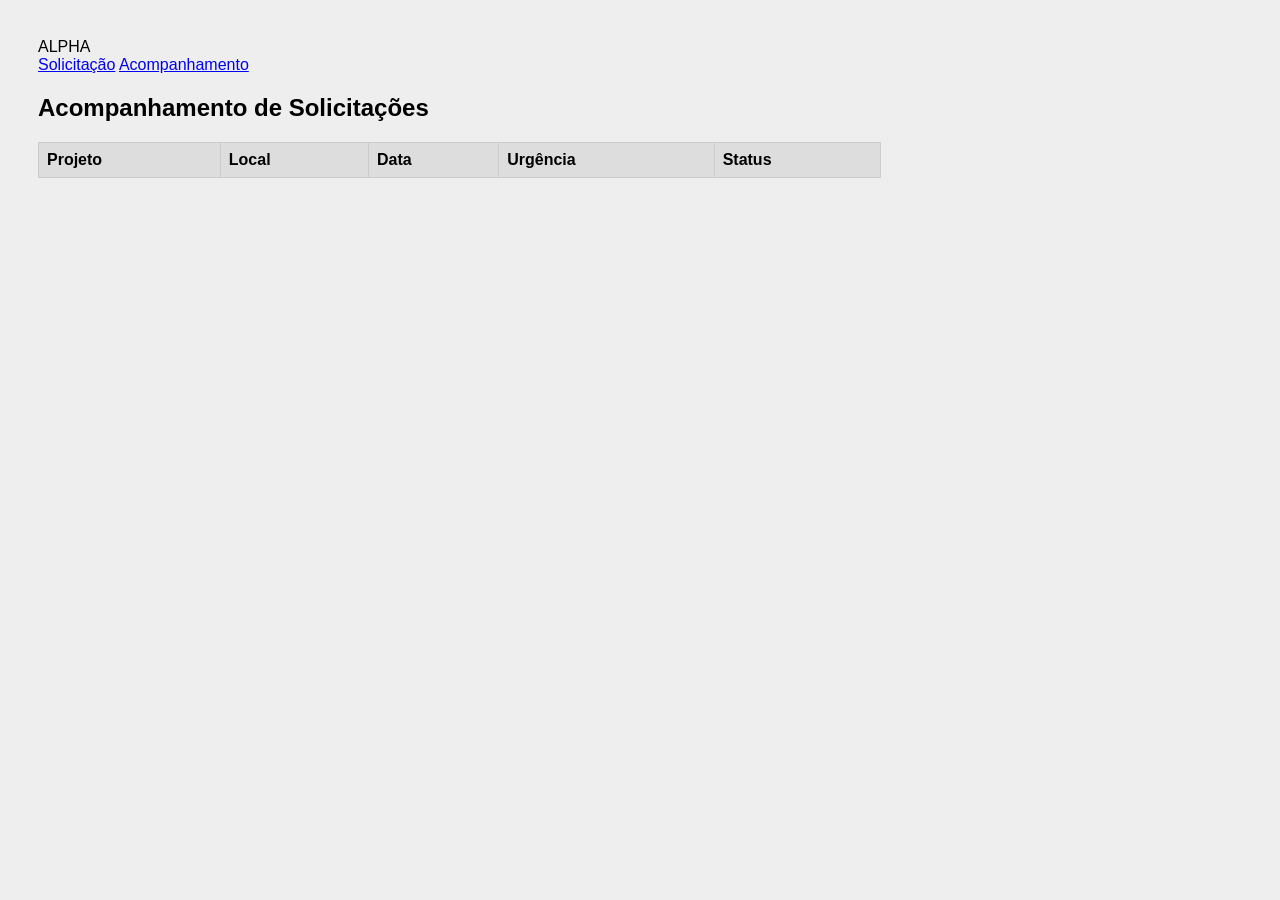
==== acompanhamento.html @ e62c2516 "versao final provavelmente" ====
<!DOCTYPE html>
<html lang="pt-BR">
<head>
    <meta charset="UTF-8">
    <meta name="viewport" content="width=device-width, initial-scale=1.0">
    <title>Acompanhamento</title>
    <link rel="stylesheet" href="style.css">
</head>

<body>

<header class="top-bar">
    <div>ALPHA</div>
    <nav>
        <a href="orcamento.html">Solicitação</a>
        <a href="acompanhamento.html">Acompanhamento</a>
    </nav>
</header>

<main class="container">

    <div class="card">
        <h2>Acompanhamento de Solicitações</h2>

        <table>
            <thead>
                <tr>
                    <th>Projeto</th>
                    <th>Local</th>
                    <th>Data</th>
                    <th>Urgência</th>
                    <th>Status</th>
                </tr>
            </thead>

            <tbody id="tabelaAcompanhamento"></tbody>
        </table>
    </div>

</main>

<script src="script.js"></script>

<script>
    window.onload = mostrarAcompanhamento;
</script>

</body>
</html>
---- style.css ----
body{

font-family:Arial;
background:#eee;
padding:30px;

}

table{

width:70%;
border-collapse:collapse;

}

th, td{

border:1px solid #ccc;
padding:8px;
text-align:left;
/* RESET */
body {
    margin: 0;
    font-family: Arial, sans-serif;
    background-color: #cfc6b6;
}

/* =========================
   TOPO / NAVBAR
========================= */
.top-bar {
    background-color: #1f2a38;
    color: white;
    display: flex;
    justify-content: space-between;
    align-items: center;
    padding: 10px 20px;
}

.top-bar div {
    font-weight: bold;
}

/* LINKS NAV */
nav a {
    background-color: #1f2a38;
    color: white;
    padding: 6px 12px;
    margin-left: 10px;
    text-decoration: none;
    border-radius: 4px;
    border: 1px solid transparent;
    transition: 0.2s;
}

nav a:hover {
    background-color: #2e3d52;
}

/* LINK ATIVO */
nav a.ativo {
    background-color: #4CAF50;
}

/* =========================
   CONTAINER
========================= */
.container {
    display: flex;
    justify-content: center;
    margin-top: 30px;
}

/* =========================
   CARD
========================= */
.card {
    background-color: #d9d9d9;
    padding: 20px;
    width: 85%;
    border-radius: 6px;
}

/* =========================
   FORM (LINHAS SUPERIORES)
========================= */
.linha {
    display: flex;
    gap: 20px;
    margin-bottom: 20px;
}

.linha div {
    display: flex;
    flex-direction: column;
    flex: 1;
}

label {
    font-size: 14px;
    margin-bottom: 5px;
}

/* INPUTS */
input, select {
    padding: 6px;
    border: 1px solid #999;
    border-radius: 3px;
    background-color: white;
}

/* =========================
   TABELA
========================= */
table {
    width: 100%;
    border-collapse: collapse;
    background-color: white;
}

th {
    text-align: left;
    border-bottom: 2px solid #333;
    padding: 8px;
    font-size: 14px;
}

td {
    border-bottom: 1px solid #ccc;
    padding: 6px;
    font-size: 14px;
}

/* INPUTS DENTRO DA TABELA */
.linha-input input {
    width: 100%;
    border: none;
    padding: 5px;
    background: transparent;
}

.linha-input input:focus {
    outline: none;
    background-color: #fff;
}

/* BOTÃO PEQUENO (+) */
.linha-input button {
    padding: 4px 10px;
    cursor: pointer;
}

/* =========================
   BOTÕES GERAIS
========================= */
button {
    background-color: #1f2a38;
    color: white;
    border: none;
    padding: 8px 20px;
    cursor: pointer;
    border-radius: 4px;
    transition: 0.2s;
}

button:hover {
    background-color: #2e3d52;
}

/* =========================
   LISTA PRODUTOS (AUTOCOMPLETE)
========================= */
.lista-produtos {
    position: absolute;
    background: white;
    border: 1px solid #ccc;
    max-height: 120px;
    overflow-y: auto;
    z-index: 100;
    width: 200px;
}

.lista-produtos div {
    padding: 5px;
    cursor: pointer;
}

.lista-produtos div:hover {
    background-color: #eee;
}

/* =========================
   STATUS (ACOMPANHAMENTO)
========================= */
.pendente {
    color: orange;
    font-weight: bold;
}

.aprovado {
    color: green;
    font-weight: bold;
}

.reprovado {
    color: red;
    font-weight: bold;
}

/* =========================
   RESPONSIVO (BONUS)
========================= */
@media (max-width: 768px) {
    .linha {
        flex-direction: column;
    }

    .card {
        width: 95%;
    }

    nav {
        display: flex;
        flex-direction: column;
        gap: 5px;
    }
}
}

th{

background:#ddd;

}

input{

width:100%;
padding:5px;

}

button{

padding:10px 20px;
margin-top:10px;
cursor:pointer;

}
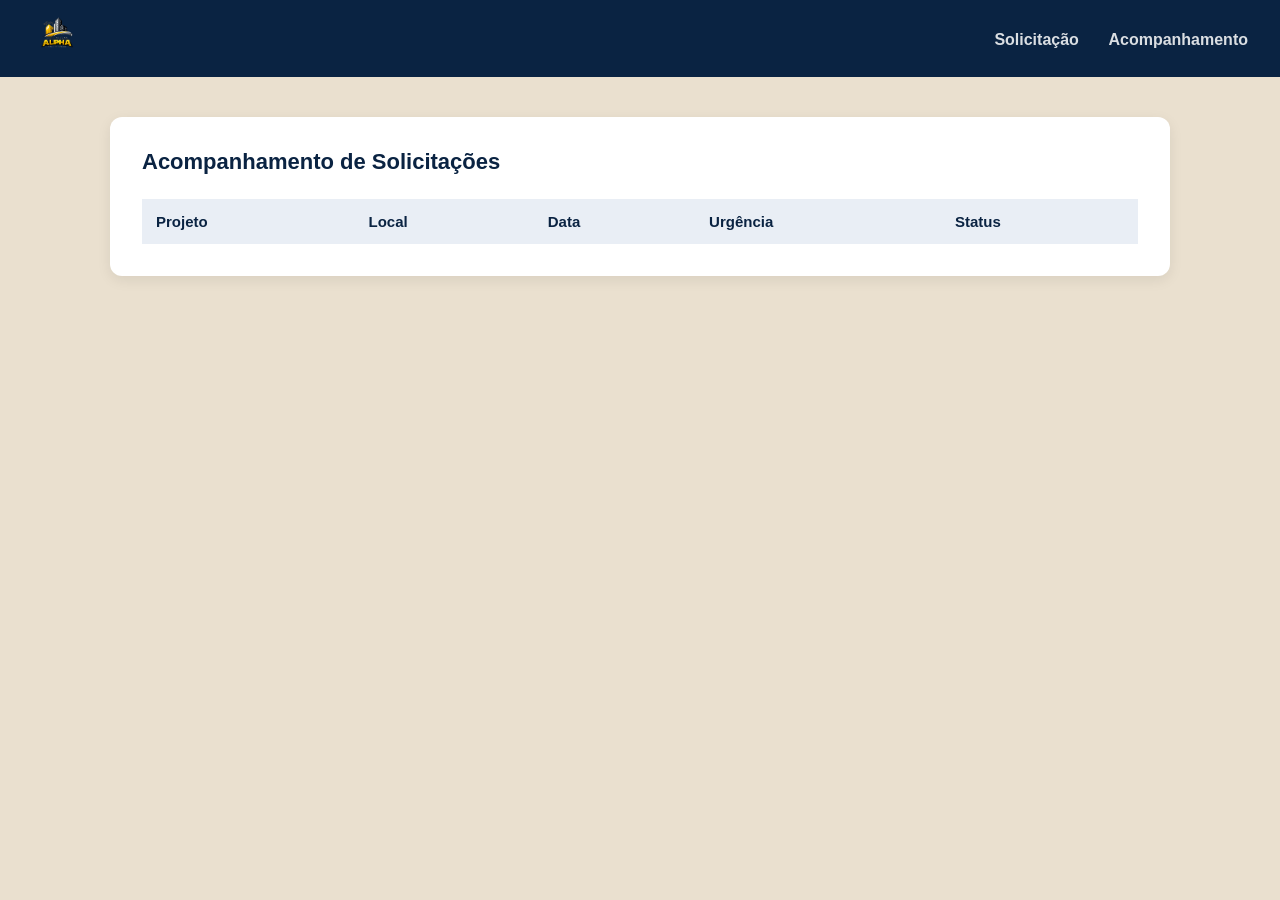
==== commit eaaa722a: "style do acomapanhamento / novo arquivo styleAcompanhamento.css" ====
--- a/acompanhamento.html
+++ b/acompanhamento.html
@@ -4,13 +4,13 @@
     <meta charset="UTF-8">
     <meta name="viewport" content="width=device-width, initial-scale=1.0">
     <title>Acompanhamento</title>
-    <link rel="stylesheet" href="style.css">
+    <link rel="stylesheet" href="styleAcompanhamento.css">
 </head>
 
 <body>
 
 <header class="top-bar">
-    <div>ALPHA</div>
+    <img src="logo.png" alt="Logo da Empresa" id="logo">
     <nav>
         <a href="orcamento.html">Solicitação</a>
         <a href="acompanhamento.html">Acompanhamento</a>
--- a/styleAcompanhamento.css
+++ b/styleAcompanhamento.css
@@ -0,0 +1,118 @@
+/* ====== RESET ====== */
+* {
+    margin: 0;
+    padding: 0;
+    box-sizing: border-box;
+    font-family: "Inter", Arial, sans-serif;
+}
+
+body {
+    background: #EAE0CF;
+    color: #333;
+}
+#logo {
+    height: 45px;
+    width: 52px;
+}
+/* ====== TOP BAR ====== */
+.top-bar {
+    width: 100%;
+    background: #0A2342;
+    color: #fff;
+    padding: 16px 32px;
+    display: flex;
+    justify-content: space-between;
+    align-items: center;
+    font-weight: 600;
+    font-size: 20px;
+}
+
+.top-bar nav a {
+    color: #fff;
+    margin-left: 24px;
+    text-decoration: none;
+    font-size: 16px;
+    opacity: 0.85;
+    transition: 0.2s;
+}
+
+.top-bar nav a:hover {
+    opacity: 1;
+}
+
+/* ====== CONTAINER ====== */
+.container {
+    max-width: 1100px;
+    margin: 40px auto;
+    padding: 0 20px;
+}
+
+/* ====== CARD ====== */
+.card {
+    background: #fff;
+    padding: 32px;
+    border-radius: 12px;
+    box-shadow: 0 4px 14px rgba(0,0,0,0.08);
+}
+
+.card h2 {
+    margin-bottom: 24px;
+    font-size: 22px;
+    color: #0A2342;
+}
+
+/* ====== TABLE ====== */
+table {
+    width: 100%;
+    border-collapse: collapse;
+    margin-top: 10px;
+}
+
+thead {
+    background: #e9eef5;
+}
+
+thead th {
+    padding: 14px;
+    text-align: left;
+    font-size: 15px;
+    color: #0A2342;
+    font-weight: 600;
+}
+
+tbody tr {
+    border-bottom: 1px solid #d9dfe7;
+}
+
+tbody td {
+    padding: 12px;
+    font-size: 14px;
+}
+
+tbody tr:hover {
+    background: #f5f8fc;
+}
+
+/* ====== STATUS BADGE ====== */
+.status {
+    padding: 6px 12px;
+    border-radius: 6px;
+    font-size: 13px;
+    font-weight: 600;
+    display: inline-block;
+}
+
+.status.pendente {
+    background: #fff3cd;
+    color: #856404;
+}
+
+.status.aprovado {
+    background: #d4edda;
+    color: #155724;
+}
+
+.status.reprovado {
+    background: #f8d7da;
+    color: #721c24;
+}
